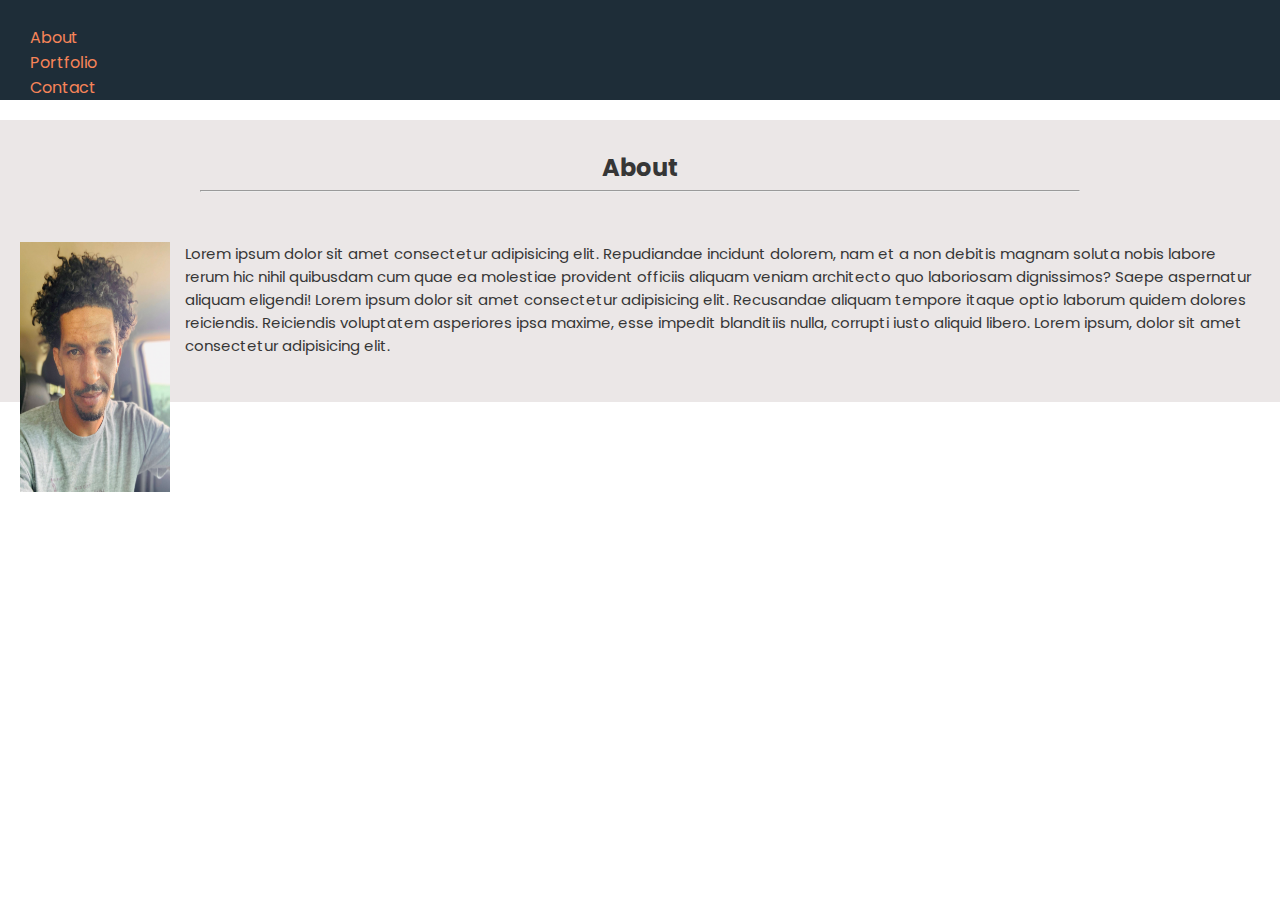
==== about.html @ 5829db55 "Update pages" ====
<!DOCTYPE html>
<html lang="en">
  <head>
    <!-- Required meta tags -->
    <meta charset="utf-8" />
    <meta
      name="viewport"
      content="width=device-width, initial-scale=1, shrink-to-fit=no"
    />

    <!-- Bootstrap CSS -->
    <link
      rel="stylesheet"
      href="https://cdn.jsdelivr.net/npm/bootstrap@4.5.3/dist/css/bootstrap.min.css"
      integrity="sha384-TX8t27EcRE3e/ihU7zmQxVncDAy5uIKz4rEkgIXeMed4M0jlfIDPvg6uqKI2xXr2"
      crossorigin="anonymous"
    />

    <!-- Google Fonts -->
    <link rel="preconnect" href="https://fonts.gstatic.com" />
    <link
      href="https://fonts.googleapis.com/css2?family=Poppins:wght@200;300;400;500&display=swap"
      rel="stylesheet"
    />

    <!-- Font Awesome -->
    <link
      rel="stylesheet"
      href="https://cdnjs.cloudflare.com/ajax/libs/font-awesome/5.15.2/css/all.min.css"
      integrity="sha512-HK5fgLBL+xu6dm/Ii3z4xhlSUyZgTT9tuc/hSrtw6uzJOvgRr2a9jyxxT1ely+B+xFAmJKVSTbpM/CuL7qxO8w=="
      crossorigin="anonymous"
    />

    <!-- Custom CSS -->
    <link rel="stylesheet" href="./assets/styles/style.css" />

    <title>Hello, world!</title>
  </head>
  <body>
    <!-- Navigation -->
    <section id="header">
      <nav class="navbar navbar-expand-lg sticky-top">
        <button
          class="navbar-toggler"
          type="button"
          data-toggle="collapse"
          data-target="#navbarNavAltMarkup"
          aria-controls="navbarNavAltMarkup"
          aria-expanded="false"
          aria-label="Toggle navigation"
        >
          <i class="fa fa-bars"></i>
        </button>
        <div class="collapse navbar-collapse" id="navbarNavAltMarkup">
          <ul class="navbar-nav mx-auto">
            <li class="nav-item">
              <a class="nav-link" href="./about.html">About</a>
            </li>
            <li class="nav-item">
              <a class="nav-link" href="./portfolio.html">Portfolio</a>
            </li>
            <li class="nav-item">
              <a class="nav-link" href="#">Contact</a>
            </li>
          </ul>
        </div>
      </nav>
    </section>

    <!-- ABOUT -->
    <div id="about" class="container-fluid">
      <div class="container">
        <h2>About</h2>
        <hr />
        <div class="row style-row">
          <div class="col-12 col-md-8 style-col">
            <img
              class="img-thumbnail"
              src="./images/IMG_1692.jpg"
              alt=""
              width="150px"
              height="250px"
            />
            <p>
              Lorem ipsum dolor sit amet consectetur adipisicing elit.
              Repudiandae incidunt dolorem, nam et a non debitis magnam soluta
              nobis labore rerum hic nihil quibusdam cum quae ea molestiae
              provident officiis aliquam veniam architecto quo laboriosam
              dignissimos? Saepe aspernatur aliquam eligendi! Lorem ipsum dolor
              sit amet consectetur adipisicing elit. Recusandae aliquam tempore
              itaque optio laborum quidem dolores reiciendis. Reiciendis
              voluptatem asperiores ipsa maxime, esse impedit blanditiis nulla,
              corrupti iusto aliquid libero. Lorem ipsum, dolor sit amet
              consectetur adipisicing elit.
            </p>
            <div class="links">
              <span id="git-profile"
                ><a href="#"><i class="fab fa-github fa-2x"></i></a
              ></span>
              <span id="link-profile"
                ><a href="#"><i class="fab fa-linkedin-in fa-2x"></i></a
              ></span>
            </div>
          </div>
        </div>
      </div>
    </div>

    <!-- Optional JavaScript; choose one of the two! -->

    <!-- Option 1: jQuery and Bootstrap Bundle (includes Popper) -->
    <script
      src="https://code.jquery.com/jquery-3.5.1.slim.min.js"
      integrity="sha384-DfXdz2htPH0lsSSs5nCTpuj/zy4C+OGpamoFVy38MVBnE+IbbVYUew+OrCXaRkfj"
      crossorigin="anonymous"
    ></script>
    <script
      src="https://cdn.jsdelivr.net/npm/bootstrap@4.5.3/dist/js/bootstrap.bundle.min.js"
      integrity="sha384-ho+j7jyWK8fNQe+A12Hb8AhRq26LrZ/JpcUGGOn+Y7RsweNrtN/tE3MoK7ZeZDyx"
      crossorigin="anonymous"
    ></script>

    <!-- jQuery -->
    <script src="https://cdnjs.cloudflare.com/ajax/libs/jquery/3.2.1/jquery.min.js"></script>

    <!--Day.js -->
    <script src="./assets/scripts/moment.min.js"></script>

    <!-- Custom Scripts -->
    <script src="./assets/scripts/script.js"></script>
  </body>
</html>
---- assets/styles/style.css ----
/* *  Base Style  * */

* {
  margin: 0;
  padding: 0;
}

body {
  font-family: "Poppins", sans-serif;
}

a {
  text-decoration: none;
}

a:link,
a:visited {
  color: white;
}

a:hover,
a:active {
  color: white;
}

/* *  Navigation Style  * */

.navbar {
  background: #1e2d38;
  opacity: 1;
}

.navbar-nav a {
  color: #f78458;
  margin: 0 30px;
}

.navbar-toggler {
  color: white;
  border: none;
  outline: none !important;
}

.navbar-toggler .fa {
  color: white;
  font-size: 26px;
}

.nav-link:hover {
  /* font-size: 17px; */
  color: white;
}

#header .btn {
  border: 1px solid white;
  margin-top: 20px;
  padding: 6px 26px;
  font-size: 16px;
}

/* * About Section * */

#about {
  color: rgb(54, 54, 54);
}

.container {
  background-color: rgb(235, 231, 231);
  margin-top: 20px;
  margin-bottom: 20px;
}

.container-fluid h2,
.port-style h2 {
  text-align: center;
  margin-bottom: 5px;
  padding-top: 30px;
}

.container-fluid hr,
.port-style hr {
  background: rgb(214, 211, 211);
  margin: 0 200px;
}

.style-row {
  padding-top: 30px;
}

.style-col {
  margin: auto;
  padding: 20px;
}

.style-col img {
  margin-right: 15px;
  float: left;
}

.style-col p {
  font-size: 15px;
}

.links {
  text-align: center;
  margin: auto;
}

.links span {
  margin: 0 10px;
}

.links span i {
  color: #1e2d38;
}

/** Porfolio Section **/
#portfolio {
  color: rgb(54, 54, 54);
}

.port-style {
  padding-bottom: 30px;
}

.port-style .col {
  margin-bottom: 20px;
}

.card-one,
.card-two {
  text-align: center;
}

.card-btn {
  background: #1e2d38;
  color: white;
  margin: 10px;
}

.card-btn:hover {
  color: white;
  font-size: 17px;
}
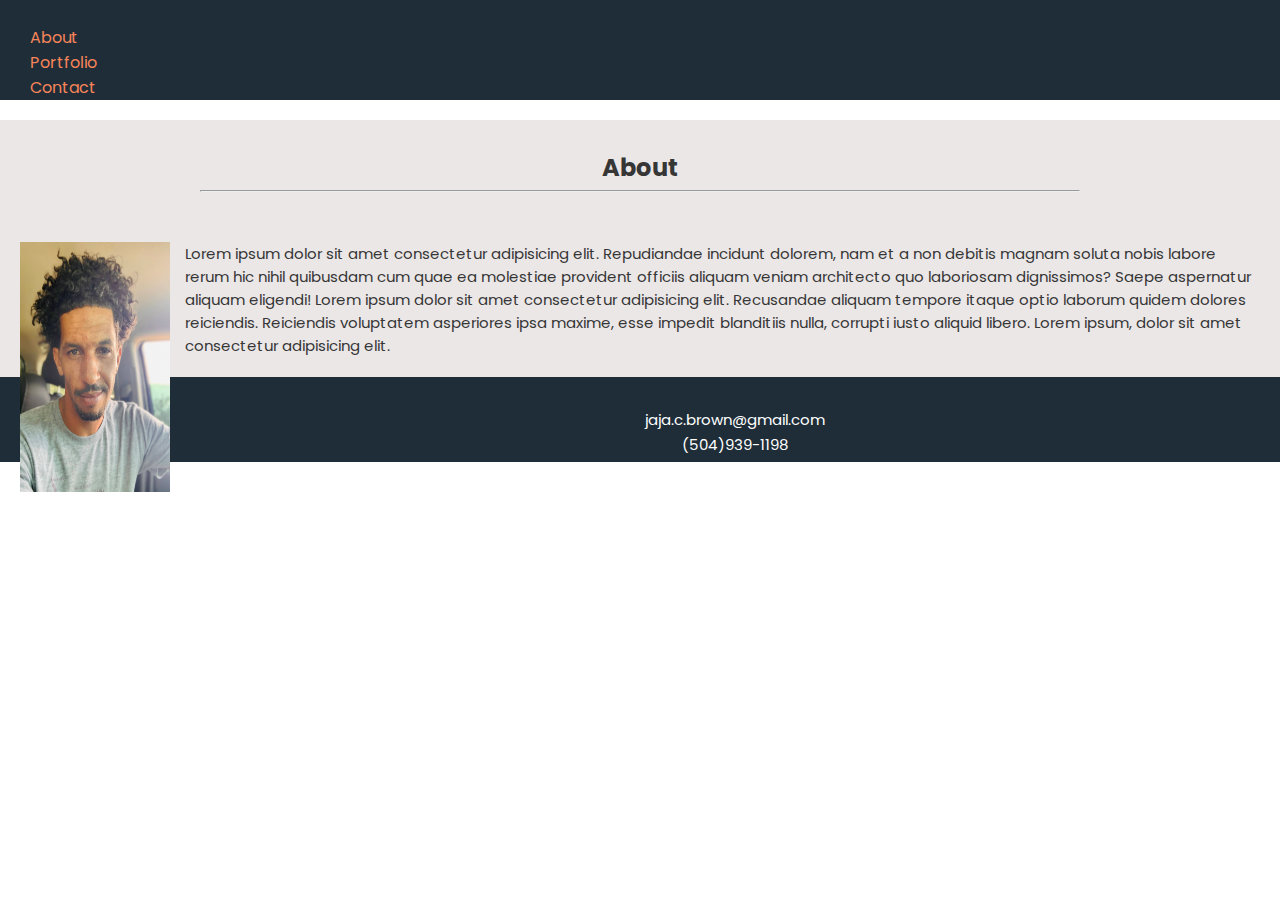
==== commit 96fc3102: "add footer" ====
--- a/about.html
+++ b/about.html
@@ -34,7 +34,7 @@
     <!-- Custom CSS -->
     <link rel="stylesheet" href="./assets/styles/style.css" />
 
-    <title>Hello, world!</title>
+    <title>About</title>
   </head>
   <body>
     <!-- Navigation -->
@@ -93,18 +93,42 @@
               corrupti iusto aliquid libero. Lorem ipsum, dolor sit amet
               consectetur adipisicing elit.
             </p>
-            <div class="links">
-              <span id="git-profile"
-                ><a href="#"><i class="fab fa-github fa-2x"></i></a
-              ></span>
-              <span id="link-profile"
-                ><a href="#"><i class="fab fa-linkedin-in fa-2x"></i></a
-              ></span>
-            </div>
+            <!-- <div class="links">
+              <span id="git-profile"><a href="https://github.com/jbrown827" target="_blank">
+                <i class="fab fa-github fa-2x"></i></a>
+              </span>
+              <span id="link-profile">
+                <a href="https://www.linkedin.com/in/jaja-brown-a42261201/" target="_blank">
+                  <i class="fab fa-linkedin-in fa-2x"></i></a>
+              </span>
+            </div> -->
           </div>
         </div>
       </div>
     </div>
+
+    <!--  -->
+    <!--  -->
+
+    <!-- Footer Nav -->
+    <nav class="navbar fixed-bottom">
+      <div class="footer-div">
+        <span
+          ><a href=""><i class="fab fa-github"></i></a
+        ></span>
+        <span
+          ><a href=""><i class="fab fa-linkedin-in"></i></a
+        ></span>
+        <br class="d-md-none" />
+        <span><i class="fa fa-at"></i> jaja.c.brown@gmail.com</span>
+        <br class="d-md-none" />
+        <span><i class="fa fa-phone"></i> (504)939-1198</span>
+      </div>
+    </nav>
+    <!-- End Footer Nav -->
+
+    <!--  -->
+    <!--  -->
 
     <!-- Optional JavaScript; choose one of the two! -->
 
--- a/assets/styles/style.css
+++ b/assets/styles/style.css
@@ -47,7 +47,6 @@
 }
 
 .nav-link:hover {
-  /* font-size: 17px; */
   color: white;
 }
 
@@ -67,7 +66,6 @@
 .container {
   background-color: rgb(235, 231, 231);
   margin-top: 20px;
-  margin-bottom: 20px;
 }
 
 .container-fluid h2,
@@ -111,7 +109,7 @@
 }
 
 .links span i {
-  color: #1e2d38;
+  color: #3276a3;
 }
 
 /** Porfolio Section **/
@@ -120,25 +118,44 @@
 }
 
 .port-style {
-  padding-bottom: 30px;
+  margin-bottom: 30px;
+  /* padding-bottom: 10px; */
 }
 
 .port-style .col {
   margin-bottom: 20px;
 }
 
-.card-one,
-.card-two {
+.card {
   text-align: center;
 }
 
 .card-btn {
   background: #1e2d38;
-  color: white;
+  color: #f78458;
   margin: 10px;
 }
 
+.card-btn:link,
+.card-btn:visited {
+  color: #f78458;
+}
+
 .card-btn:hover {
-  color: white;
   font-size: 17px;
 }
+
+/* *  Footer Style  * */
+
+.footer-div {
+  width: 100%;
+  margin: auto;
+  padding: 5px;
+  text-align: center;
+}
+
+.footer-div span {
+  font-size: 15px;
+  color: white;
+  margin: 20px;
+}
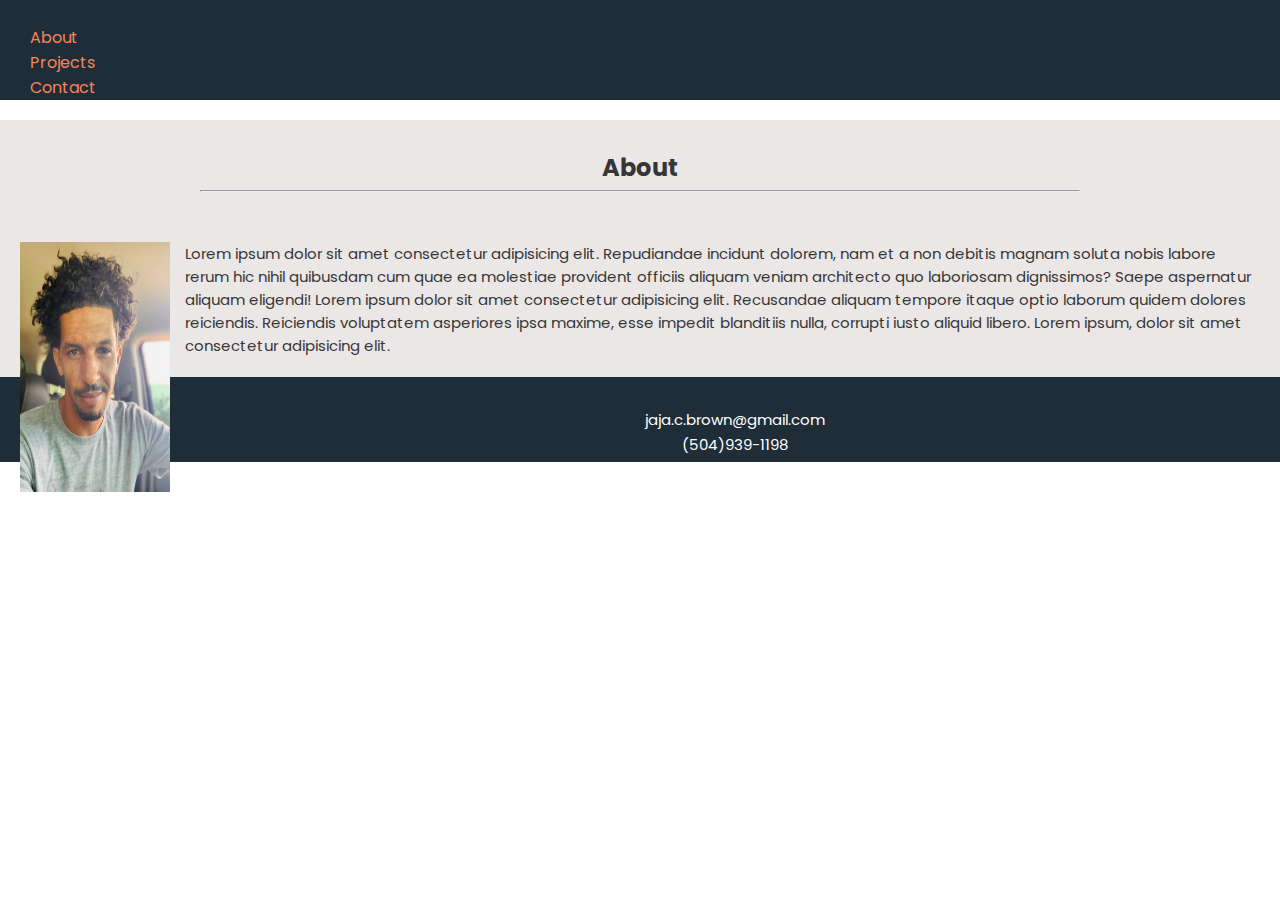
==== commit 9afe32b5: "rename a file" ====
--- a/about.html
+++ b/about.html
@@ -57,7 +57,7 @@
               <a class="nav-link" href="./about.html">About</a>
             </li>
             <li class="nav-item">
-              <a class="nav-link" href="./portfolio.html">Portfolio</a>
+              <a class="nav-link" href="./projects.html">Projects</a>
             </li>
             <li class="nav-item">
               <a class="nav-link" href="#">Contact</a>
@@ -66,6 +66,7 @@
         </div>
       </nav>
     </section>
+    <!-- End Navigation -->
 
     <!-- ABOUT -->
     <div id="about" class="container-fluid">
@@ -106,6 +107,7 @@
         </div>
       </div>
     </div>
+    <!-- End About -->
 
     <!--  -->
     <!--  -->
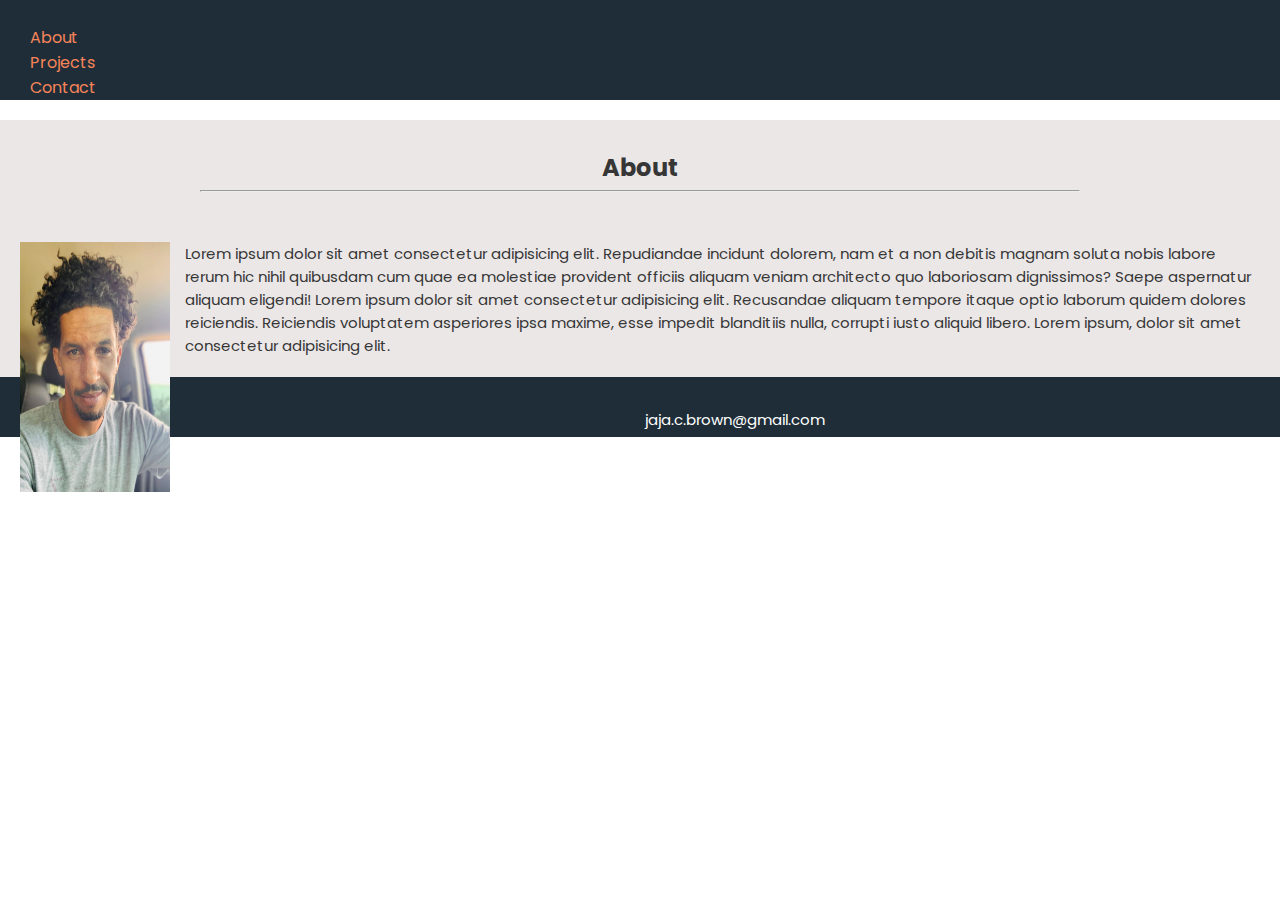
==== commit 5e58523d: "Update pages" ====
--- a/about.html
+++ b/about.html
@@ -116,15 +116,15 @@
     <nav class="navbar fixed-bottom">
       <div class="footer-div">
         <span
-          ><a href=""><i class="fab fa-github"></i></a
+          ><a href="https://github.com/jbrown827"
+            ><i class="fab fa-github"></i></a
         ></span>
         <span
-          ><a href=""><i class="fab fa-linkedin-in"></i></a
+          ><a href="https://www.linkedin.com/in/jaja-brown-a42261201/"
+            ><i class="fab fa-linkedin-in"></i></a
         ></span>
         <br class="d-md-none" />
         <span><i class="fa fa-at"></i> jaja.c.brown@gmail.com</span>
-        <br class="d-md-none" />
-        <span><i class="fa fa-phone"></i> (504)939-1198</span>
       </div>
     </nav>
     <!-- End Footer Nav -->
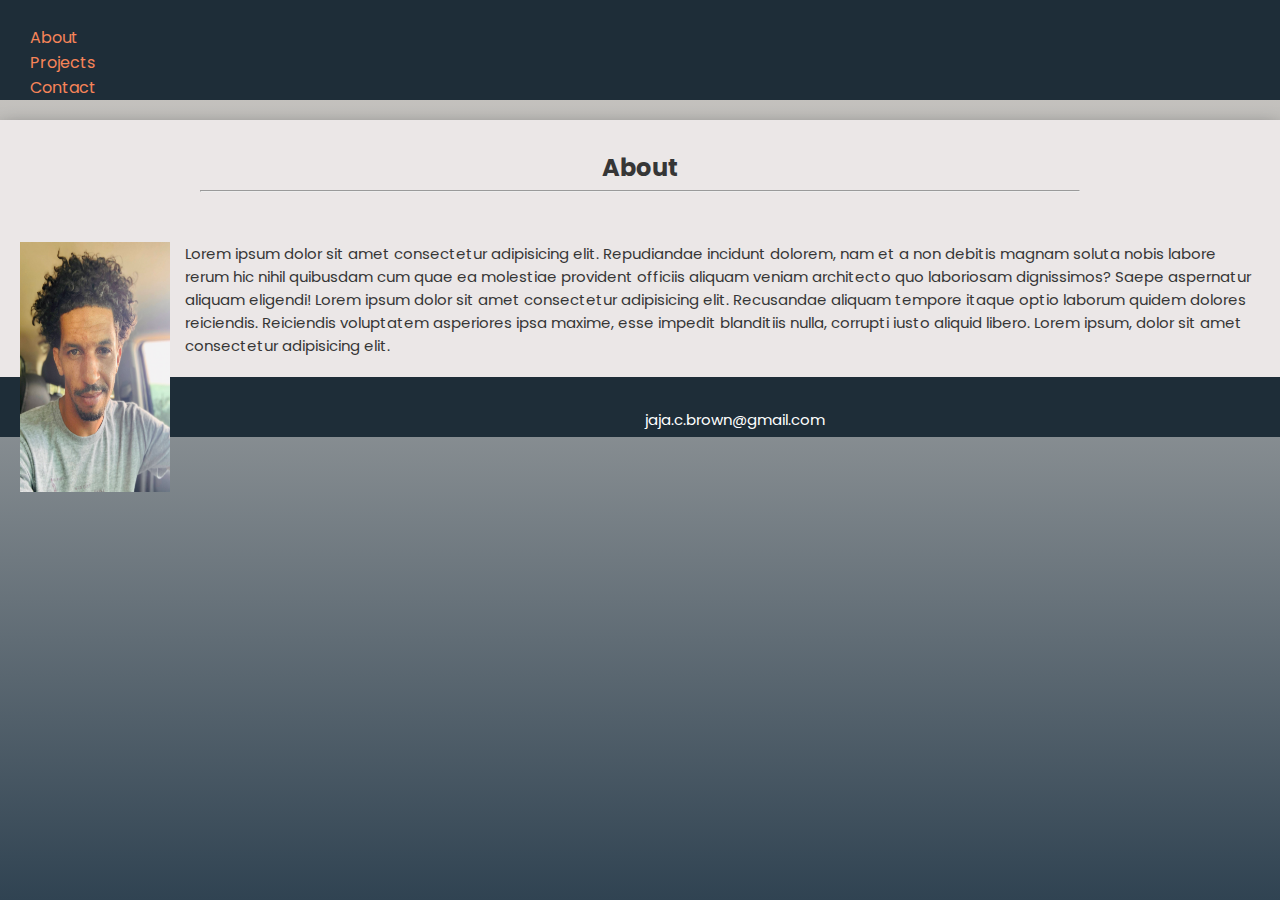
==== commit 8401d807: "Update style.css" ====
--- a/about.html
+++ b/about.html
@@ -74,7 +74,7 @@
         <h2>About</h2>
         <hr />
         <div class="row style-row">
-          <div class="col-12 col-md-8 style-col">
+          <div class="col-sm-12 col-md-8 style-col">
             <img
               class="img-thumbnail"
               src="./images/IMG_1692.jpg"
@@ -94,6 +94,7 @@
               corrupti iusto aliquid libero. Lorem ipsum, dolor sit amet
               consectetur adipisicing elit.
             </p>
+
             <!-- <div class="links">
               <span id="git-profile"><a href="https://github.com/jbrown827" target="_blank">
                 <i class="fab fa-github fa-2x"></i></a>
--- a/assets/styles/style.css
+++ b/assets/styles/style.css
@@ -7,6 +7,12 @@
 
 body {
   font-family: "Poppins", sans-serif;
+  background-color: #e4e4e1;
+  background-image: linear-gradient(to bottom, #d7d2cc 0%, #304352 100%);
+  background-blend-mode: normal, multiply;
+  background-size: cover;
+  background-position: center;
+  min-height: 100vh;
 }
 
 a {
@@ -66,6 +72,7 @@
 .container {
   background-color: rgb(235, 231, 231);
   margin-top: 20px;
+  box-shadow: 0px 10px 20px rgb(70, 70, 70);
 }
 
 .container-fluid h2,
